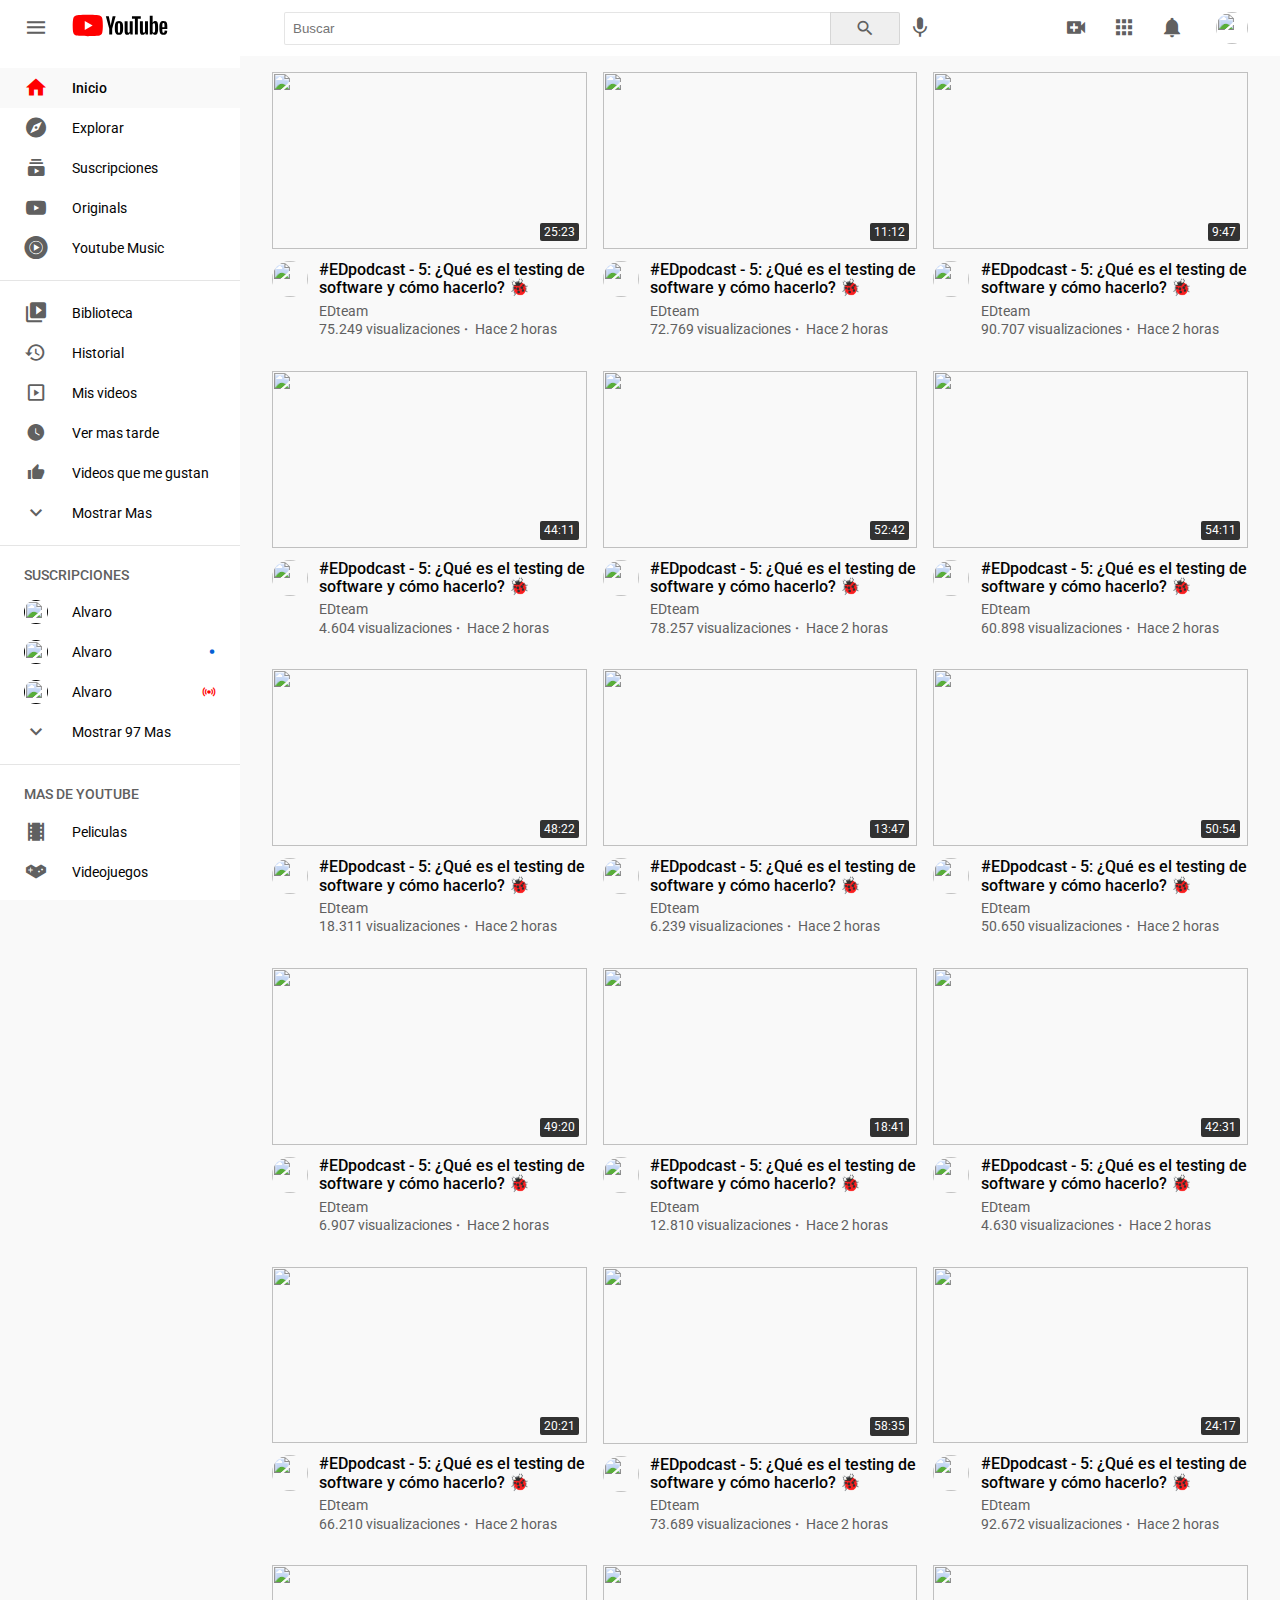
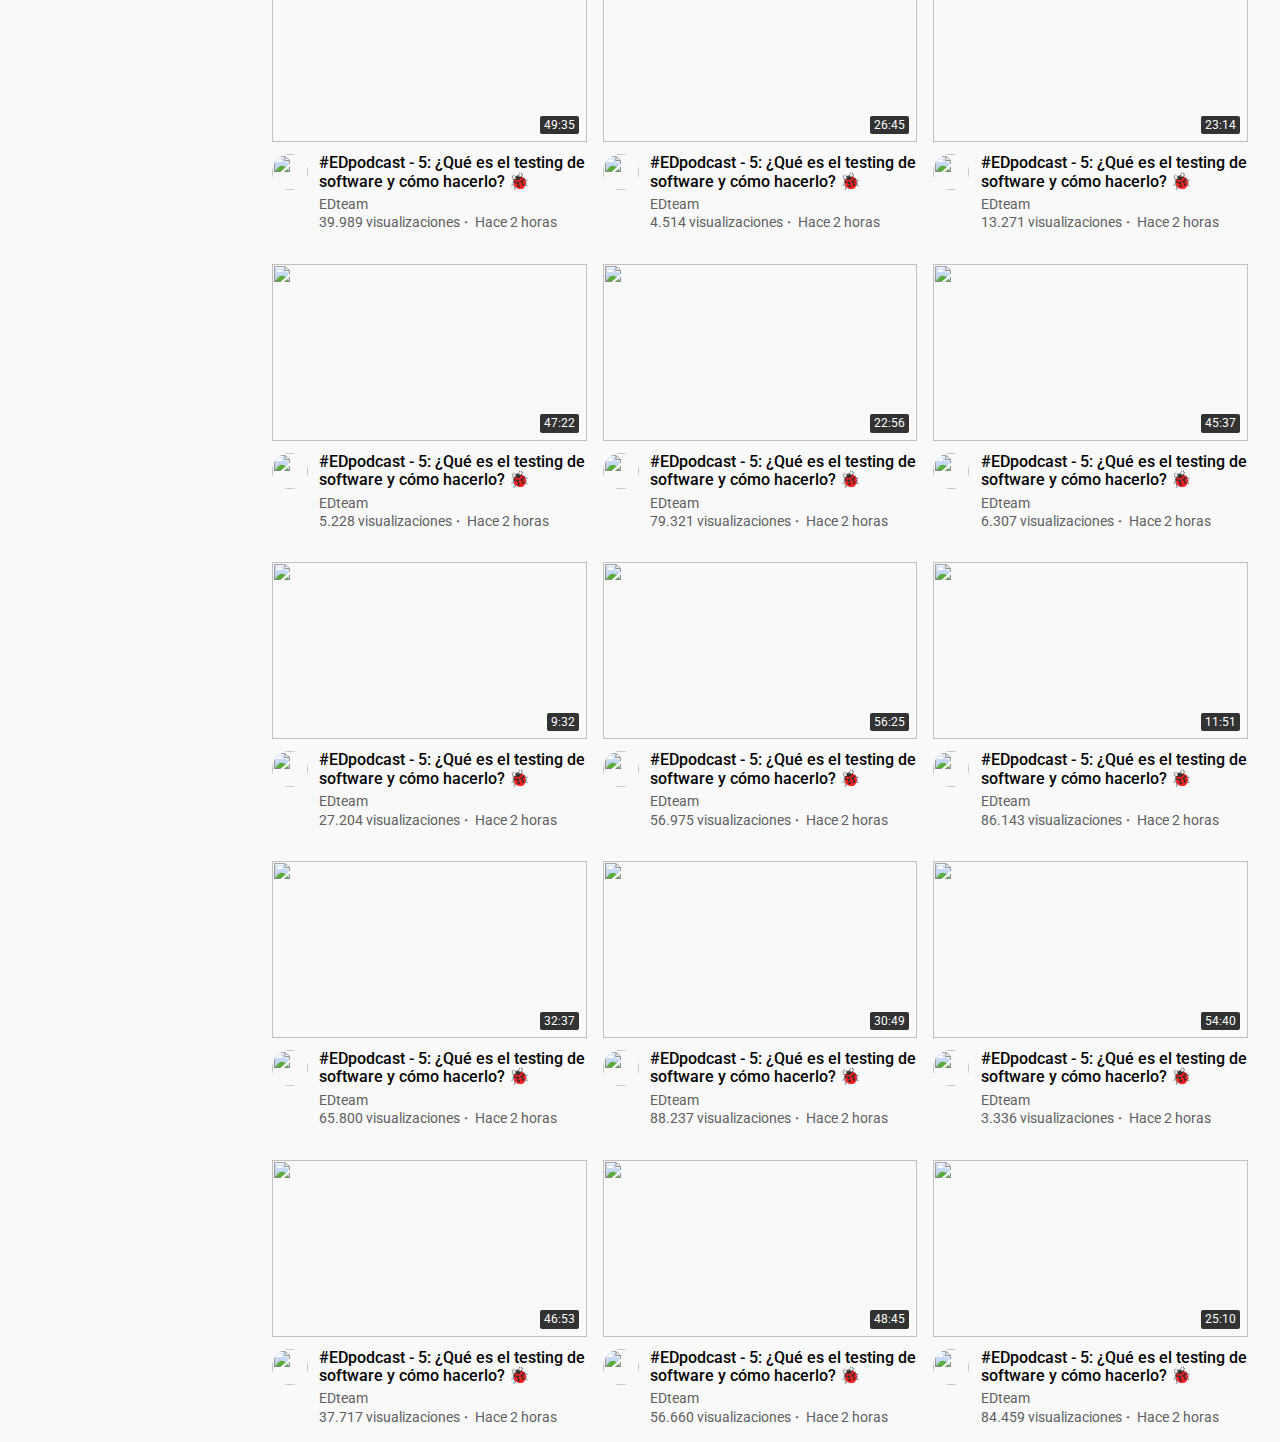
==== index.html @ 0b407a38 "Primera-prueba" ====
<!DOCTYPE html>
<html lang="en">

<head>
    <meta charset="UTF-8">
    <meta name="viewport" content="width=device-width, initial-scale=1.0">
    <title>Document</title>
    <link rel="stylesheet" href="styles.css">
    <link rel="stylesheet" href="/icons/style.css">
</head>

<body class="scroll">
    <header class="main-header">
        <!-- Left -->
        <div class="start place-center">
            <button class="icon-menu action-button "></button>
            <a href="/">
                <img class="logo" src="/icons/logo (1).svg" alt="">
            </a>
        </div>
        <!-- Center -->
        <div class="middle place-center">
            <form class="form-search place-center" action="#">
                <input type="search" placeholder="Buscar" class="input">
                <button data-tooltip="Buscar" class="submit icon-search"></button>
            </form>
            <button data-tooltip="Haz busquedas por voz" class="icon-microphone action-button"></button>
        </div>
        <!-- Right -->
        <div class="place-center buttons-container">
            <button data-tooltip="Crear" class="icon-camera action-button"></button>
            <button data-tooltip="Aplicaciones de Youtube" class="icon-grid action-button"></button>
            <button data-tooltip="Notificaciones" class="icon-bell action-button"></button>
            <div class="user">
                <div class="user-avatar">
                    <img class="image" src="https://i.pinimg.com/550x/1a/cf/be/1acfbed37e572c5d498cc14b8edce182.jpg"
                        alt="">
                </div>
            </div>
        </div>
    </header>
    <div class="main-sidebar scroll">
        <nav class="main-nav">
            <ul>
                <li><a href="" class="link is-active">
                        <span class="icon icon-home"></span>
                        <span>Inicio</span>
                    </a></li>
                <li><a href="" class="link">
                        <span class="icon icon-explore"></span>
                        <span>Explorar</span>
                    </a></li>
                <li><a href="" class="link">
                        <span class="icon icon-suscriptions"></span>
                        <span>Suscripciones</span>
                    </a></li>
                <li><a href="" class="link">
                        <span class="icon icon-yt-logo"></span>
                        <span>Originals</span>
                    </a></li>
                <li><a href="" class="link">
                        <span class="icon icon-music"></span>
                        <span>Youtube Music</span>
                    </a></li>
            </ul>
            <hr>
            <ul>
                <li><a href="" class="link">
                        <span class="icon icon-library"></span>
                        <span>Biblioteca</span>
                    </a></li>
                <li><a href="" class="link">
                        <span class="icon icon-history"></span>
                        <span>Historial</span>
                    </a></li>
                <li><a href="" class="link">
                        <span class="icon icon-square-triangle"></span>
                        <span>Mis videos</span>
                    </a></li>
                <li><a href="" class="link">
                        <span class="icon icon-clock"></span>
                        <span>Ver mas tarde</span>
                    </a></li>
                <li><a href="" class="link">
                        <span class="icon icon-like"></span>
                        <span>Videos que me gustan</span>
                    </a></li>
                <li><a href="" class="link">
                        <span class="icon icon-down"></span>
                        <span>Mostrar Mas</span>
                    </a></li>
            </ul>
            <hr>
            <h4 class="nav-title">Suscripciones</h4>
            <ul>
                <!-- Usuario Normal -->
                <li>
                    <a href="" class="link">
                        <div class="user-avatar">
                            <img class="image"
                                src="https://i.pinimg.com/550x/1a/cf/be/1acfbed37e572c5d498cc14b8edce182.jpg" alt="">
                        </div>
                        <span>Alvaro</span>
                    </a>
                </li>
                <!-- Usuario que subio video -->
                <li>
                    <a href="" class="link is-new">
                        <div class="user-avatar">
                            <img class="image"
                                src="https://i.pinimg.com/550x/1a/cf/be/1acfbed37e572c5d498cc14b8edce182.jpg" alt="">
                        </div>
                        <span>Alvaro</span>
                    </a>
                </li>
                <!-- Usuario que esta en vivo -->
                <li>
                    <a href="" class="link is-in-live">
                        <div class="user-avatar">
                            <img class="image"
                                src="https://i.pinimg.com/550x/1a/cf/be/1acfbed37e572c5d498cc14b8edce182.jpg" alt="">
                        </div>
                        <span>Alvaro</span>
                    </a>
                </li>

                <li><a href="" class="link">
                    <span class="icon icon-down"></span>
                    <span>Mostrar 97 Mas</span>
                </a></li>
            </ul>

            <hr>
            <h4 class="nav-title">Mas de Youtube</h4>
            <ul>
                <li><a href="" class="link">
                        <span class="icon icon-video"></span>
                        <span>Peliculas</span>
                    </a></li>
                <li><a href="" class="link">
                        <span class="icon icon-game"></span>
                        <span>Videojuegos</span>
                    </a></li>
                <li><a href="" class="link">
                        <span class="icon icon-live"></span>
                        <span>Directo</span>
                    </a></li>
                <li><a href="" class="link">
                        <span class="icon icon-spotlight"></span>
                        <span>Aprendizaje</span>
                    </a></li>
                <li><a href="" class="link">
                        <span class="icon icon-trophy"></span>
                        <span>Deportes</span>
                    </a></li>
            </ul>
            <hr>
            <ul>
                <li><a href="" class="link">
                        <span class="icon icon-config"></span>
                        <span>Configuracion</span>
                    </a></li>
                <li><a href="" class="link">
                        <span class="icon icon-flag"></span>
                        <span>Historial de denuncias</span>
                    </a></li>
                <li><a href="" class="link">
                        <span class="icon icon-question"></span>
                        <span>Ayuda</span>
                    </a></li>
                <li><a href="" class="link">
                        <span class="icon icon-message"></span>
                        <span>Enviar Sugerencias</span>
                    </a></li>
            </ul>
            <hr>
            <footer class="main-nav-footer">
                <div class="container">
                    <a href="#" class="link-footer">Acerca de</a>
                    <a href="#" class="link-footer">Prensa</a>
                    <a href="#" class="link-footer">Derechos de autor</a>
                    <a href="#" class="link-footer">Comunicarte con nosotros</a>
                    <a href="#" class="link-footer">Creadores</a>
                    <a href="#" class="link-footer">Anunciar</a>
                    <a href="#" class="link-footer">Desarrolladores</a>

                </div>
                <div class="container">
                    <a href="#" class="link-footer">Condiciones</a>
                    <a href="#" class="link-footer">Privacidad</a>
                    <a href="#" class="link-footer">Políticas y seguridad</a>
                    <a href="#" class="link-footer">Cómo funciona YouTube</a>
                    <a href="#" class="link-footer">Prueba funciones nuevas</a>
                </div>
                <p class="copyright">© 2025 Google LLC</p>
            </footer>
        </nav>
    </div>
    <main class="card-grid" id="card-grid">
        

        
    </main>
    <template id="video-card">
        <article class="card-video">
            <a href="#" class="cover">
                <img src="https://picsum.photos/200/300" alt="Portada del video" class="image">
                <time class="time">05:50</time>
            </a>
            <div class="container flex">
                <div class="user-avatar">
                    <img class="image" src="https://i.pravatar.cc/300"
                        alt="">
                </div>
                <div class="content">
                    <h3 class="title"><a href="#">Titulo del video</a></h3>
                    <p>Nombre del usuario</p>
                    <p class="video-information">
                        <span class="views">100.000 Visualizaciones</span>
                        <span>Hace 1 semana</span>
                    </p>
                </div>
            </div>
        </article>
    </template>
    <script src="/js/scripts/cards.js" type="module"></script>
</body>

</html>
---- styles.css ----
@import url('https://fonts.googleapis.com/css2?family=Roboto:wght@400;500&display=swap');

* {
    padding: 0;
    margin: 0;
    box-sizing: border-box;
}

/* Variables globales */
:root {
    --accent-color: #ff0000;
    --grey-color: #909090;
    --grey-color-alt: #ccc;
    --border-color: rgba(0, 0, 0, 0.1);

    /* Colores de fondo */
    --bg-color: #fff;
    --bg-color-alt: #f9f9f9;
    --bg-color-active: #e5e5e5;

    /* Colores de texto */
    --texto-color: #030303;
    --text-color-alt: #606060;
    --text-color-white: #fff;

    /* Texto */
    --body-font: 'Roboto', sans-serif;
    --icon-font: 'icomoon';

    /* Tamanio de texto */
    --big-font-size: 1.125rem;
    --normal-font-size: 1rem;
    --small-font-size: 0.875rem;
    --smaller-font-size: 0.75rem;
    --font-bold: 500;

    /* Otros */
    ---header-height: 56px;
    --z-tooltip: 25;
    --z-fixed: 100;
    --border-radius: 2px;
    --transition-time:0.25s;
    --sidebar-width:240px;

    /* Scroll */
    --scroll-size:16px;
    --scroll-bg:transparent;
    --scroll-radius:8px;
    --scroll-padding:4px;
    --thumb-bg:var(--grey-color);
    --thumg-bg-alt:var(--grey-color-alt);
}

body {
    font-family: var(--body-font);
    background-color: var(--bg-color-alt);
    line-height: 1.15rem;
    padding-top: var(---header-height);
    padding-left: var(--sidebar-width);
}

h1,
h2,
h3,
h4,
h5,
h6,
b {
    font-weight: var(--font-bold);
}

button {
    font-family: var(--body-font);
}

img {
    width: 100%;
}

hr{
    --spacing:0.75rem;
    border: none;
    border-bottom: 1px solid var(--border-color);
    margin-bottom: var(--spacing);
    padding-top: var(--spacing);
}
hr.big{
    margin-bottom: 1rem;
}

.flex{
    display: flex;
}

.place-center{
    display: flex;
    justify-content: center;
    align-items: center;
    /* gap: 0.5rem; */
}
.buttons-container{
    display: flex;
    gap: 0.5rem;
}

/* Clases para recortar lineas de texto */
[class*='rows-text']{
    display: -webkit-box;
    -webkit-line-clamp:var(--rows) ;
    -webkit-box-orient: vertical;
    overflow:hidden;
}

.rows-text-1{
    --rows:1;
}

.rows-text-2{
    --rows:2;
}

.rows-text-3{
    --rows:3;
}

/* Scroll */
.scroll::-webkit-scrollbar{
    width: var(--scroll-size); /* Scroll en X*/
    height: var(--scroll-size); /* Scroll en Y*/
}
.scroll::-webkit-scrollbar-thumb{
    background-color: var(--thumb-bg);
    border-radius: var(--scroll-radius);
    border: var(--scroll-padding) solid transparent;
    background-clip: content-box;
}

.scroll::-webkit-scrollbar-thumb:hover{
    background-color: var(--thumg-bg-alt);
}
.scroll:not(body)::-webkit-scrollbar-thumb{
    display: none;
    background-color: var(--thumg-bg-alt);
}

.scroll:not(body):hover::-webkit-scrollbar-thumb{
    display: block;
}

/* Cabecera principal */
.main-header {
    position: fixed;
    width: 100%;
    top: 0;
    left: 0;
    display: flex;
    justify-content: space-between;
    padding: 0 1rem;
    align-items: center;
    height: var(---header-height);
    z-index: var(--z-fixed);
    background-color: var(--bg-color);
}

.main-header .start .action-button{
    margin-right: 1rem;
}
.main-header .logo{
    width: 6rem;
}
.main-header .middle{
    flex-basis: 720px;
    padding: 0 2rem;
    /* background-color: red; */
}

.main-header .form-search{
    flex-grow: 1;
    align-items: stretch;
}
.main-header .input{
    flex-grow:1 ;
    padding: 0.5rem;
    border: 1px solid var(--border-color);
    border-right: 0;
    border-radius: var(--border-radius) 0 0 var(--border-radius);
}

.main-header .submit{
    padding: 0 1.5rem;
    border: 1px solid var(--border-color);
    color: var(--text-color-alt);
    font-size: 1.25rem;
    border-radius:  0 var(--border-radius) var(--border-radius) 0;
    cursor: pointer;
}

.main-header .user{
    padding: 0 1rem ;
}

/* Avatar del usuario */
.user-avatar{
    --size:2rem;
    width: var(--size);
    height: var(--size);
    cursor: pointer;
    flex: none;
}
.user-avatar .image{
    width: 100%;
    height: 100%;
    object-fit: cover;
    border-radius: 50%;
}

/* Botones de accion */
.action-button,
.action-button .icon{
    --size:2.5rem;
    display: flex;
    justify-content: center;
    align-items: center;
    height: var(--size);
    border: 1px solid transparent;
    background: none;
    transition: border-color var(--transition-time);
    cursor: pointer;
}

.action-button.has-text{
    text-transform: uppercase;
    color: var(--text-color-alt);
    font-weight: var(--font-bold);
    font-size: var(--small-font-size);
}

.action-button.has-text .icon{
    --size:2.25rem;
    color: var(--grey-color);
}

.action-button:not(.has-text),
.action-button .icon{
    width: var(--size);
    border-radius: 50%;
}
.action-button::before,
.action-button .icon {
    color: var(--text-color-alt);
    font-size: 1.5rem;
}
.action-button:not(.has-text):active,
.action-button .icon:active{
    background: var(--bg-color-active);
    border-color: var(--bg-color-active);
}

/* Tooltip */
[data-tooltip]{
    position: relative;
}

[data-tooltip]:hover::after{
    opacity: 1;
}



[data-tooltip]::after{
    content: attr(data-tooltip);
    position: absolute;
    left: 50%;
    top: 3.5rem;
    transform: translateX(-50%);
    padding: 0.5rem;
    background-color: var(--text-color-alt);
    color: var(--text-color-white);
    font-family: var(--body-font);
    font-size: var(--small-font-size);
    border-radius: var(--border-radius);
    white-space: nowrap;
    opacity: 0;
    pointer-events: none;
    transition: opacity var(--transition-time);
    z-index: var(--z-tooltip);
}

/* Boton basico */
.button{
    --button-color:#cc0000;
    --text-button-color:white;
    --cursor-button:pointer;

    padding: 0.5rem 1rem;
    background-color: var(--button-color);
    color: var(--text-button-color);
    
    text-transform: uppercase;
    font-weight: var(--font-bold);
    border: none;
    font-size: var(--smaller-font-size);
    border-radius: var(--border-radius);
    cursor: var(--cursor-button);
}

.button[disabled]{
    --button-color:var(--bg-color-active);
    --text-button-color:var(--grey-color);
    --cursor-button:initial;
}

.button.link{
    --text-button-color:var(--text-color-alt);
    --button-color:transparent;
}

/* Menu Lateral */
.main-sidebar{
    --main-nav-padding:0.5rem 1.5rem;
    position: fixed;
    top: var(---header-height);
    left: 0;
    z-index: 1;
    height: calc(100vh - var(---header-height));
    width: var(--sidebar-width);
    background-color: var(--bg-color);
    padding: 0.75rem 0;
    overflow: auto;
}

/* Items de navegacion */
.main-nav .link{
    display: flex;
    align-items: center;
    padding: var(--main-nav-padding);
    color: var(--texto-color);
    font-size: var(--small-font-size);
    text-decoration: none;
    white-space: nowrap;
}

.main-nav .link.is-active, 
.main-nav .link:hover{
    background-color: var(--bg-color-alt);
}

.main-nav .link.is-active{
    font-weight: var(--font-bold);
}

/* Iconos de la navegacion */
.main-nav .link .icon{
    font-size: 1.5rem;
    color: var(--text-color-alt);
}

.main-nav .link.is-in-live::after,
.main-nav .link.is-new::after{
    /* content: var(--link-icon); */
    font-family: var(--icon-font);
    margin-left: auto;
}

.main-nav .link.is-in-live::after{
    content:'\e911';
    color: var(--accent-color);
}
.main-nav .link.is-new::after{
    content:'\e91b';
    color: #065fd4;
    font-size: 0.5rem;
}


.main-nav .link .user-avatar{
    --size:1.5rem;
}

.main-nav .link .icon,
.main-nav .link .user-avatar{
    margin-right: 1.5rem;
}

.main-nav .link.link.is-active .icon{
    color: var(--accent-color);
}
/* Titulos de secciones en navegacion lateral */
.nav-title{
    padding: var(--main-nav-padding);
    color: var(--text-color-alt);
    font-size: var(--small-font-size);
    text-transform: uppercase;
}

/* Footer de la navegacion lateral */
.main-nav-footer{
    display: grid;
    gap: 0.75rem;
    padding: var(--main-nav-padding);
    font-size: var(--smaller-font-size);
}


.main-nav-footer .link-footer{
    margin-right: 0.5rem;
    line-height: 1.4;
    text-decoration: none;
    font-weight: var(--font-bold);
    color: var(--text-color-alt);
}
.main-nav-footer .copyright{
    opacity: 0.6;
    color: var(--text-color-alt);
    margin: 0;
}

/* Tarjeta de video */

.card-video a{
    text-decoration: none;
    color: inherit;
}
.card-video .cover{
    position: relative;
    aspect-ratio: 16 / 9;
    display: block;
    margin-bottom: 0.75rem;
}
.card-video .image{
    height: 100%;
    object-fit: cover;
    display: block;
}

.card-video .user-avatar{
    --size:36px;
    margin-right: 0.7rem;
}

.card-video .content{
    font-size: var(--small-font-size);
    color: var(--text-color-alt);
}

.card-video .title{
    color: var(--texto-color) ;
    margin-bottom:0.25rem ;
}

/* Card video cuando esta en el sidebar */

.cards-sidebar{
    display: grid;
    grid-column-start: span 3;
    gap: 1rem;
}

.card-video.in-sidebar{
    display: flex;
    flex-wrap: nowrap;
    gap: 1rem;
}
.card-video.in-sidebar .cover{
    margin-bottom: 0;
    /* grid-column-start: span 4 ; */
    min-width: 200px;
    max-width: 250px;
    /* width: 200px; */
}

.card-video.in-sidebar .content{
    grid-column-start: span 5;
    flex-grow: 1;
}

/* Informacion del video */
.video-information .views{
    display: inline-flex;
}
.video-information .views::after{
    content: '\e91b';
    font-family: var(--icon-font);
    font-size: 0.25rem;
    padding: 0 0.25rem;
}

/* .main-header, .main-sidebar{
    display: none;
} */

.card-video .time{
    position: absolute;
    right: 0.5rem;
    bottom: 0.5rem;
    padding: 0 0.25rem;
    background-color: rgba(0, 0, 0, 0.8);
    color: var(--text-color-white);
    font-size: var(--smaller-font-size);
    border-radius: var(--border-radius);
}

/* Grid de Videos */
.card-grid{
    max-width: 2400px;
    display: grid;
    grid-template-columns: repeat(auto-fill,minmax(300px, 1fr));
    gap: 2rem 1rem;
    padding: 1rem 2rem;
    margin-inline: auto;
}

/* Pagina de video */

body.video-page{
    padding-left: 0;
}
.video-page-grid{
    --gap-page:1.5rem;
    width: calc(100% - (var(--gap-page)*2));
    max-width: 1600px;
    display: grid;
    gap: var(--gap-page);
    grid-template-columns: repeat(11,1fr);
    margin-inline: auto;
    padding-top: var(--gap-page);
}
.video-column{
    grid-column-start: span 8;
}

.video-player .video{
    aspect-ratio: 16/9;
    width: 100%;
    margin-bottom: 1rem;
}

.video-player .title{
    font-weight: normal;
    font-size: var(--big-font-size);
}

.video-player .video-information{
    font-size: var(--small-font-size);
    color: var(--text-color-alt);
}

.video-player .actions{
    display: flex;
    justify-content: space-between; 
    align-items: center;
}

.video-player .buttons-container.likes{
    border-bottom: 2px solid var(--grey-color);
}

.video-player .border{
    padding-top: 0;
}
/* Estilos para la informacion del video */
.video-player-information{
    gap: 1rem;
    color: var(--texto-color);
}

.video-player-information .channel-name{
    color: inherit;
    text-decoration: none;
    font-size: var(--small-font-size);
    font-weight: var(--font-bold);
}

.video-player-information .subs-count{
    color: var(--text-color-alt);
    font-size: var(--smaller-font-size);
}

.video-player-information .header{
    margin-bottom: 1rem;
}

.video-player-information .header .button{
    margin-left: auto;
}

.video-player-information .user-avatar{
    --size:3rem;
}

.video-player-information .content{
    width: 100%;
}

.video-player-information .caption{
    max-width: 600px;
    line-height: 1.25rem;
    font-size: var(--small-font-size);
}

/* Seccion de comentarios */
.comments-information{
    align-items: center;
    margin-bottom: 0.5rem;
}
.comment-form{
    gap: 1rem;
}

.comment-form .form{
    display: flex;
    flex-direction: column;
    flex-grow: 1;
}

.comment-form .input{
    position: relative;
    margin-bottom: 1rem;
    padding: 0.5rem 0;
    font-size: var(--small-font-size);
    box-shadow: 0 -1px inset var(--grey-color);
    outline: none;
}

.comment-form .input:empty::before{
    content:'Agrega un comentario publico';
    color: var(--text-color-alt);
}

.comment-form .input:empty::before{
    content:'Agrega un comentario publico';
    color: var(--text-color-alt);
}

.comment-form .input:not(:empty) ~ .buttons-container .button[disabled]{
    background-color: red;
}

body{
    min-height: 200vh;
}
.comment-form .input::after{
    content: '';
    position: absolute;
    width: 0;
    height: 2px;
    bottom: 0;
    left: 50%;
    background-color: #000;
    transition: left var(--transition-time), width var(--transition-time);
}

.comment-form .input:focus::after{
    width: 100%;
    left: 0;
}

.comment-form .user-avatar{
    --size:2.5rem;
}

.comment-form .buttons-container{
    margin-left: auto;
}

/* Componente comentario */

.comments-grid{
    display: grid;
    gap: 1.5rem;
}
.comment{
    gap:1rem;
    font-size: var(--small-font-size);
}

.comment .user-avatar{
    --size:2.5rem;
}

.comment .header{
    font-size: var(--smaller-font-size);
    margin-bottom: 0.25rem;
}

.comment .name{
    margin-right: 0.25rem;
    text-decoration: none;
    color: var(--texto-color);
}

.comment .time{
    color: var(--text-color-alt);
}

.comment .buttons-container{
    margin-left:-0.5rem ;
}

.comment .action-button,
.comment .action-button .icon{
    --size:2rem;
    font-size:var(--normal-font-size);
}

.comment .action-button:hover,
.comment .action-button:hover .icon{
    color: var(--text-color-alt);
}

.comment .action-button .text{
    font-size: var(--smaller-font-size);
}
/* .card-sidebar{
    background-color: blue;
    grid-column-start: span 3;
} */
---- icons/style.css ----
@font-face {
  font-family: 'icomoon';
  src:  url('fonts/icomoon.eot?4cv2qz');
  src:  url('fonts/icomoon.eot?4cv2qz#iefix') format('embedded-opentype'),
    url('fonts/icomoon.ttf?4cv2qz') format('truetype'),
    url('fonts/icomoon.woff?4cv2qz') format('woff'),
    url('fonts/icomoon.svg?4cv2qz#icomoon') format('svg');
  font-weight: normal;
  font-style: normal;
  font-display: block;
}

[class^="icon-"], [class*=" icon-"] {
  /* use !important to prevent issues with browser extensions that change fonts */
  font-family: 'icomoon' !important;
  speak: never;
  font-style: normal;
  font-weight: normal;
  font-variant: normal;
  text-transform: none;
  line-height: 1;

  /* Better Font Rendering =========== */
  -webkit-font-smoothing: antialiased;
  -moz-osx-font-smoothing: grayscale;
}

.icon-like-video:before {
  content: "\e90f";
}
.icon-horizontal-dots:before {
  content: "\e91e";
}
.icon-share:before {
  content: "\e920";
}
.icon-dislike-video:before {
  content: "\e91f";
}
.icon-add-list:before {
  content: "\e921";
}
.icon-filter:before {
  content: "\e922";
}
.icon-dot .path1:before {
  content: "\e91b";
  color: rgb(0, 0, 0);
}
.icon-dot .path2:before {
  content: "\e91c";
  margin-left: -1em;
  color: rgb(0, 0, 0);
}
.icon-dot .path3:before {
  content: "\e91d";
  margin-left: -1em;
  color: rgb(68, 68, 68);
  opacity: 0.15;
}
.icon-library:before {
  content: "\e90b";
}
.icon-history:before {
  content: "\e90c";
}
.icon-square-triangle:before {
  content: "\e90d";
}
.icon-like:before {
  content: "\e923";
}
.icon-clock:before {
  content: "\e90e";
}
.icon-down:before {
  content: "\e910";
}
.icon-live:before {
  content: "\e911";
}
.icon-video:before {
  content: "\e912";
}
.icon-game:before {
  content: "\e913";
}
.icon-spotlight:before {
  content: "\e914";
}
.icon-trophy:before {
  content: "\e915";
}
.icon-config:before {
  content: "\e916";
}
.icon-flag:before {
  content: "\e917";
}
.icon-question:before {
  content: "\e918";
}
.icon-message:before {
  content: "\e919";
}
.icon-vertical-dots:before {
  content: "\e91a";
}
.icon-home:before {
  content: "\e906";
}
.icon-explore:before {
  content: "\e907";
}
.icon-suscriptions:before {
  content: "\e908";
}
.icon-yt-logo:before {
  content: "\e909";
}
.icon-music:before {
  content: "\e90a";
}
.icon-search:before {
  content: "\e904";
}
.icon-microphone:before {
  content: "\e905";
}
.icon-menu:before {
  content: "\e900";
}
.icon-camera:before {
  content: "\e901";
}
.icon-grid:before {
  content: "\e902";
}
.icon-bell:before {
  content: "\e903";
}
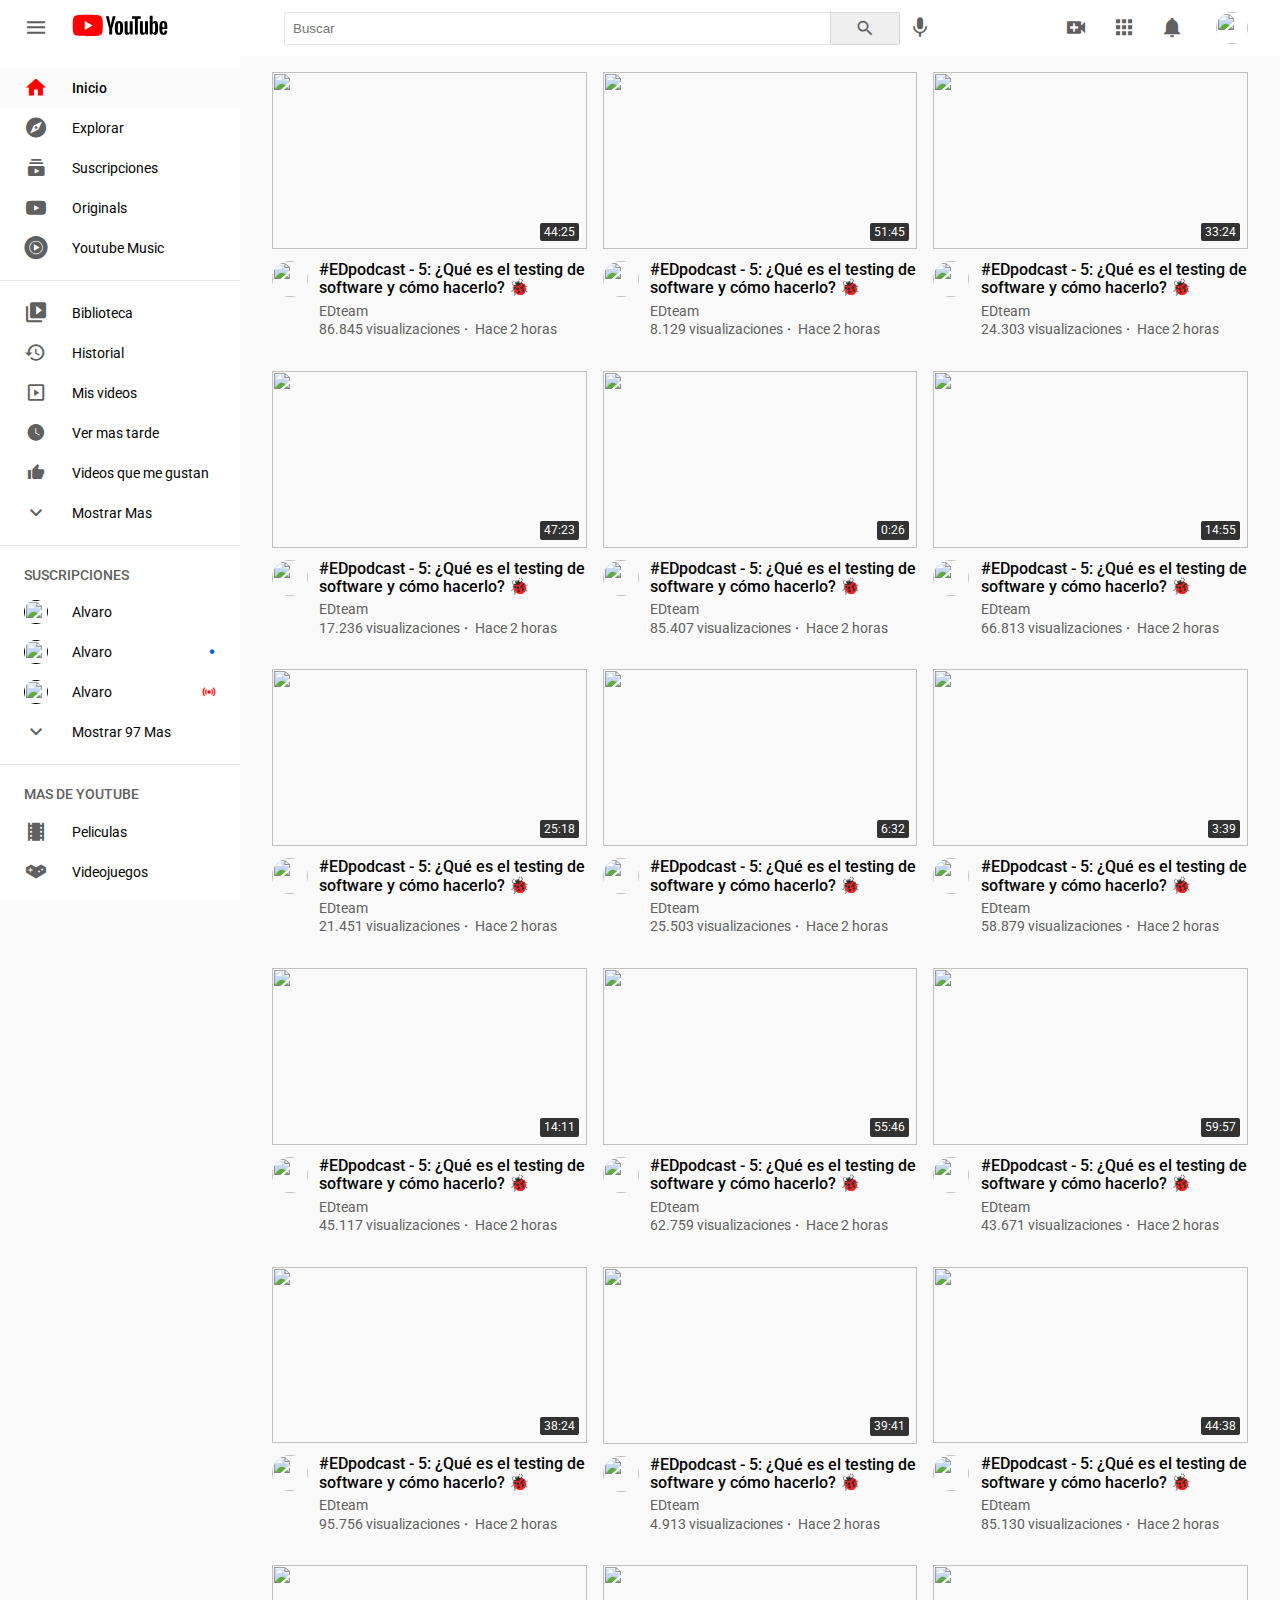
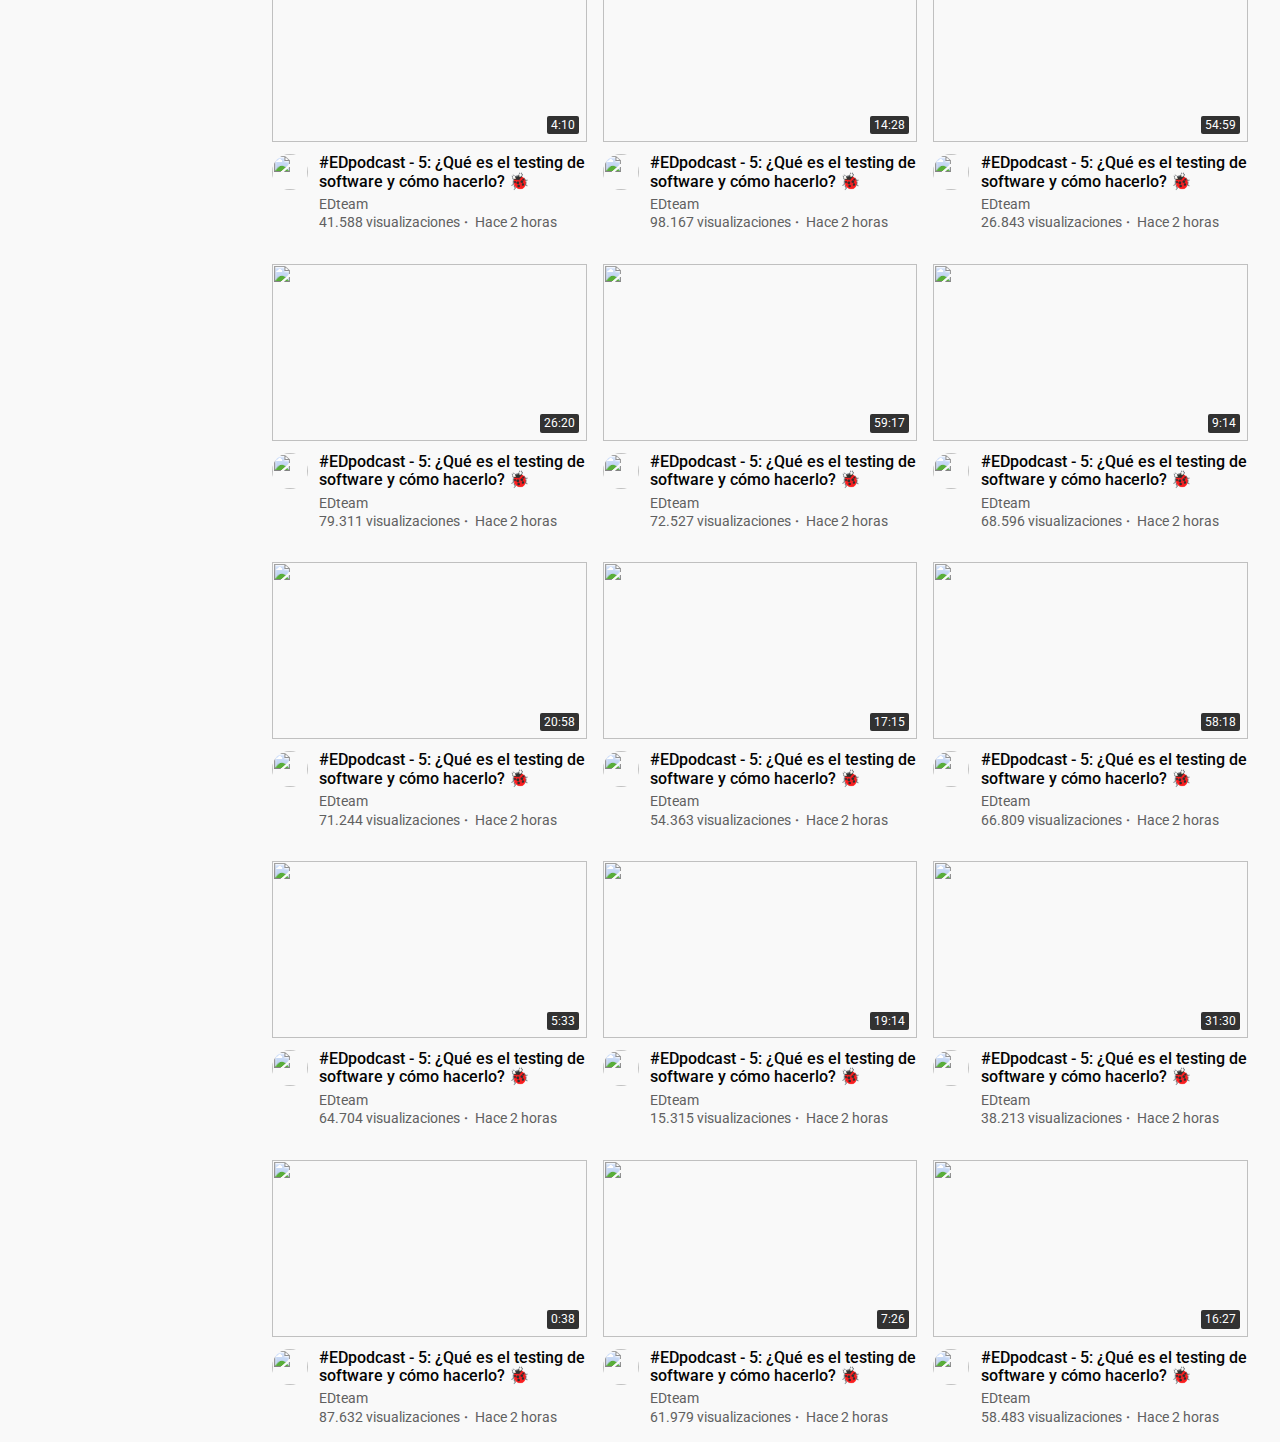
==== commit 53918c30: "another-commit" ====
--- a/index.html
+++ b/index.html
@@ -6,7 +6,7 @@
     <meta name="viewport" content="width=device-width, initial-scale=1.0">
     <title>Document</title>
     <link rel="stylesheet" href="styles.css">
-    <link rel="stylesheet" href="/icons/style.css">
+    <link rel="stylesheet" href="icons/style.css">
 </head>
 
 <body class="scroll">
@@ -15,7 +15,7 @@
         <div class="start place-center">
             <button class="icon-menu action-button "></button>
             <a href="/">
-                <img class="logo" src="/icons/logo (1).svg" alt="">
+                <img class="logo" src="icons/logo (1).svg" alt="">
             </a>
         </div>
         <!-- Center -->
@@ -223,7 +223,7 @@
             </div>
         </article>
     </template>
-    <script src="/js/scripts/cards.js" type="module"></script>
+    <script src="js/scripts/cards.js" type="module"></script>
 </body>
 
 </html>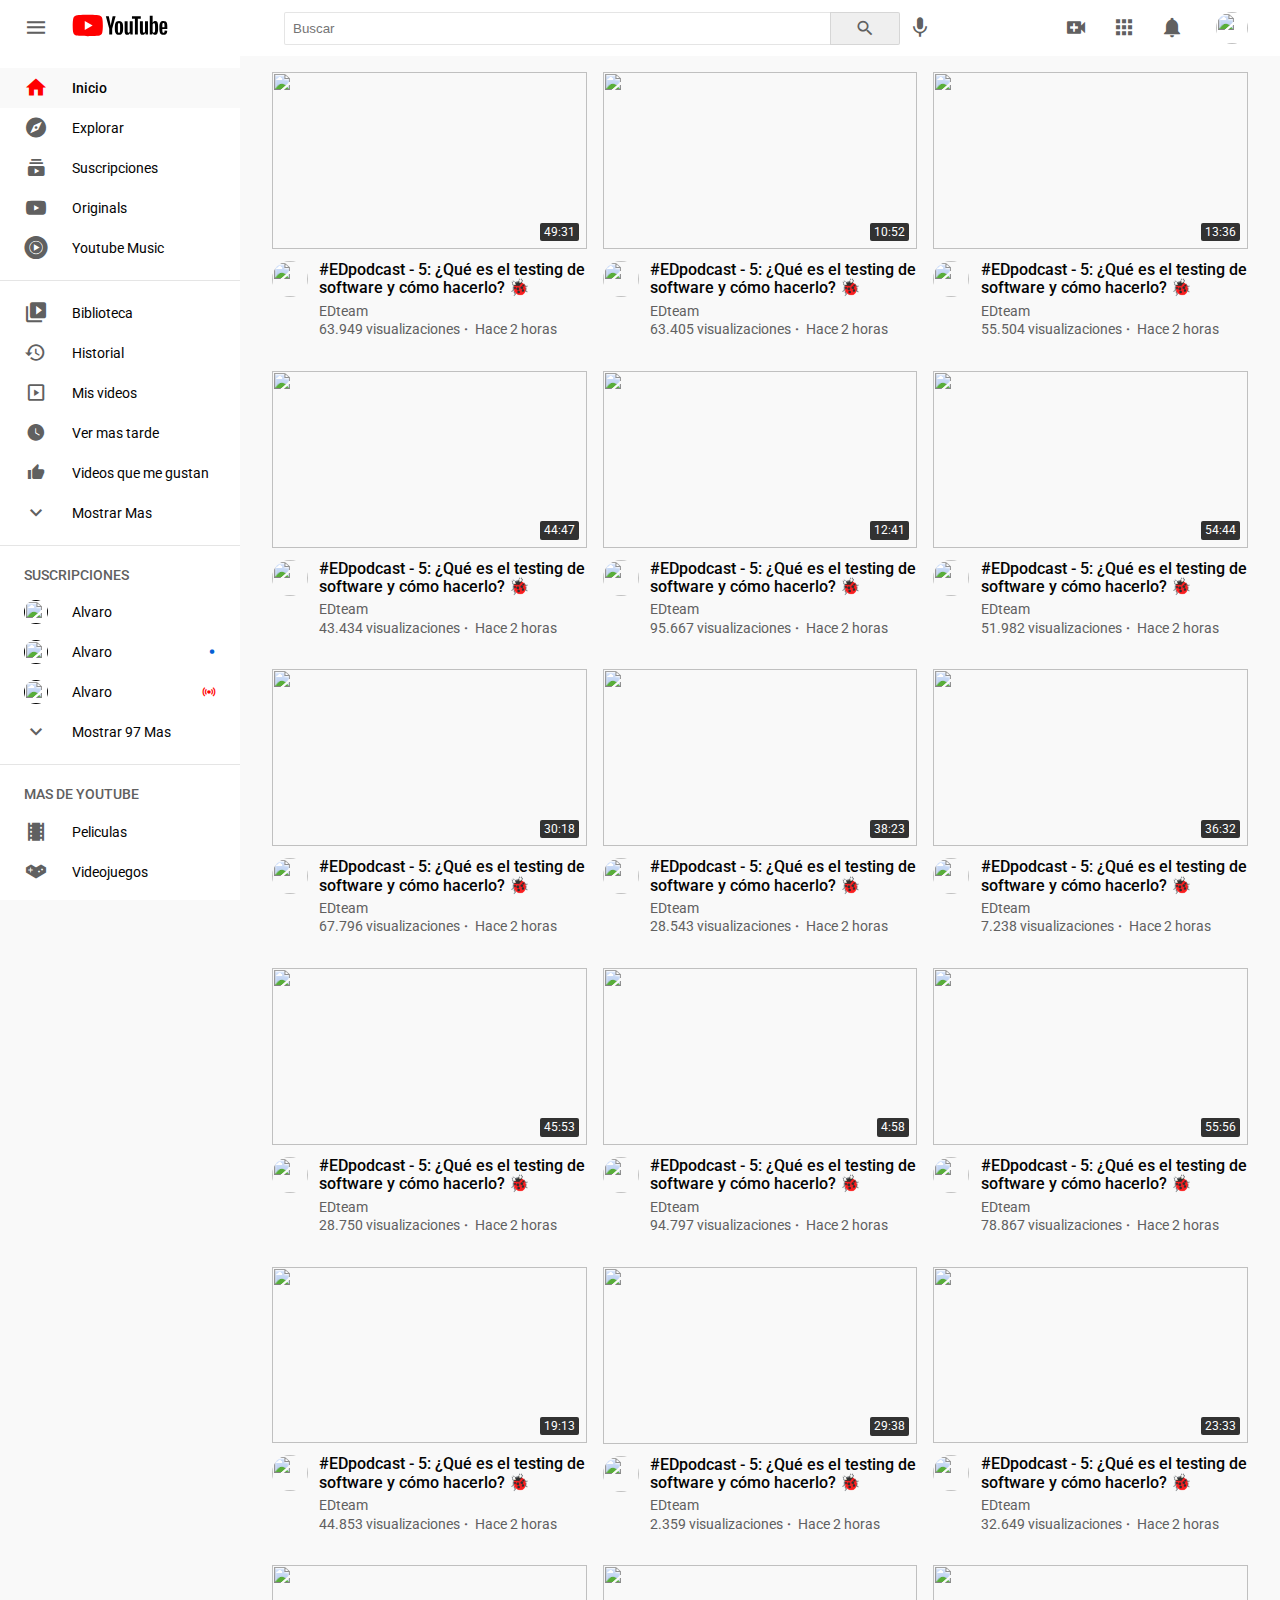
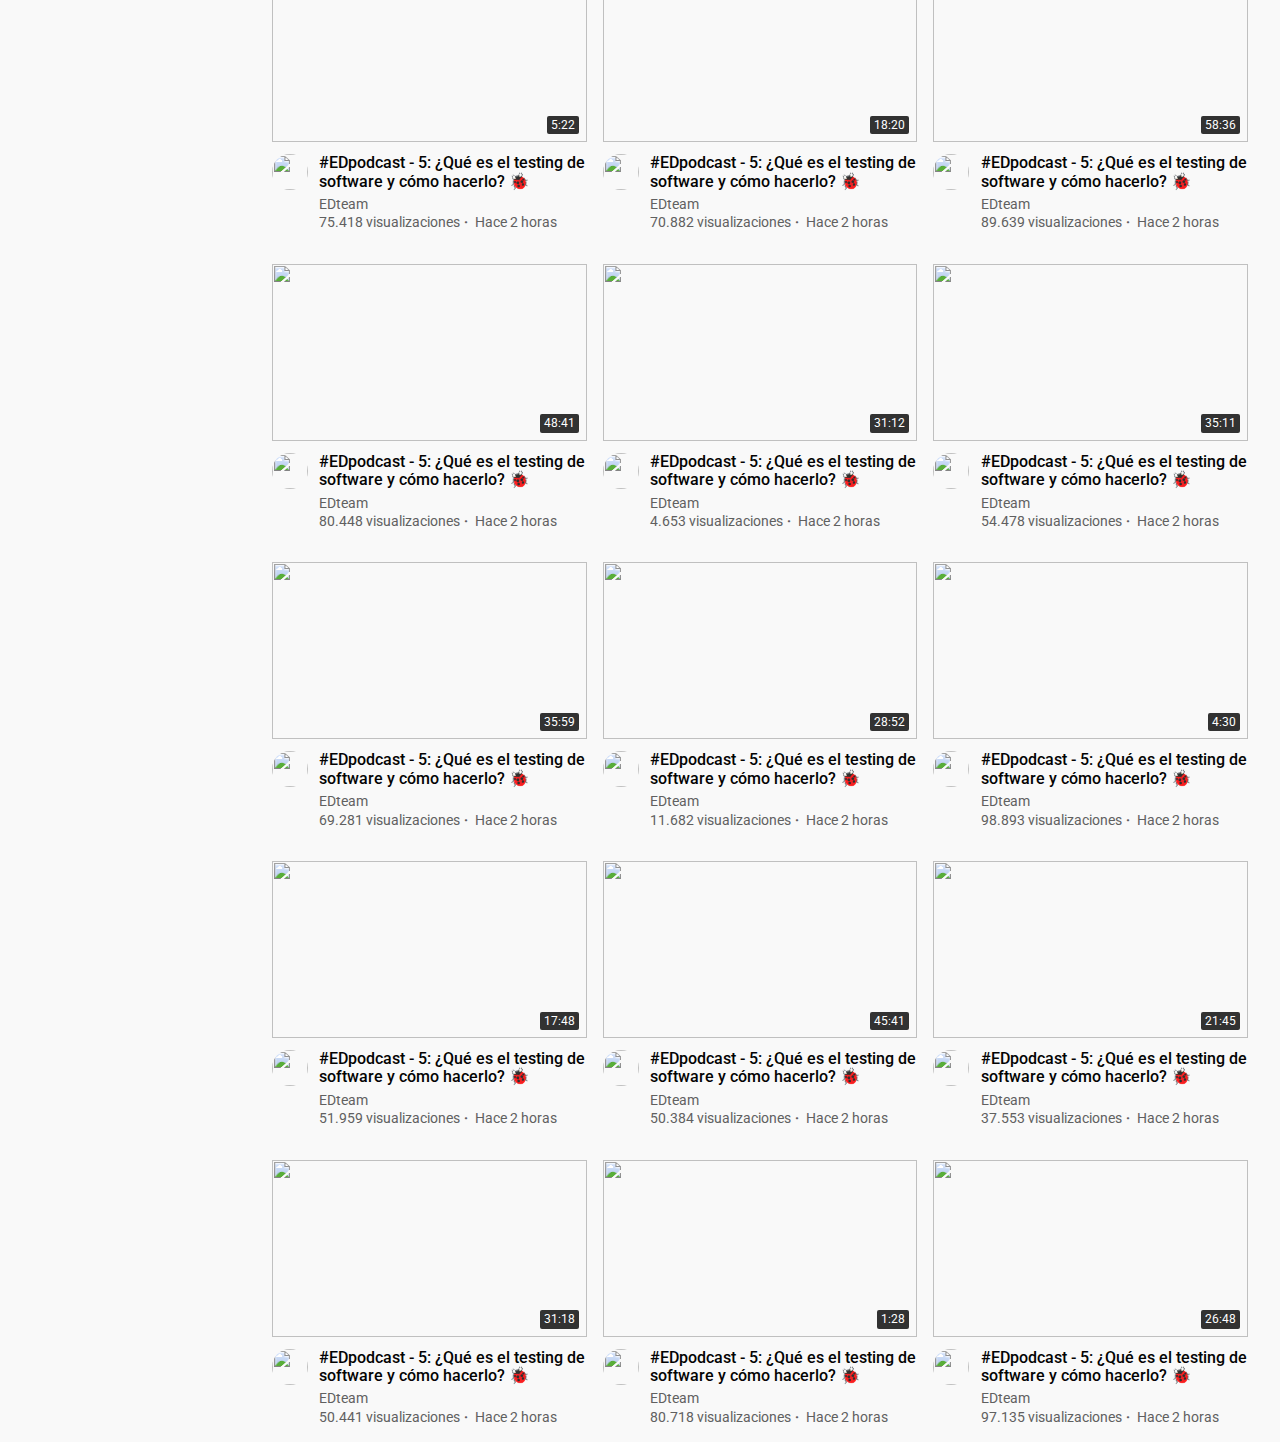
==== commit 30b12661: "problem-url-index" ====
--- a/index.html
+++ b/index.html
@@ -14,7 +14,7 @@
         <!-- Left -->
         <div class="start place-center">
             <button class="icon-menu action-button "></button>
-            <a href="/">
+            <a href="index.html">
                 <img class="logo" src="icons/logo (1).svg" alt="">
             </a>
         </div>
